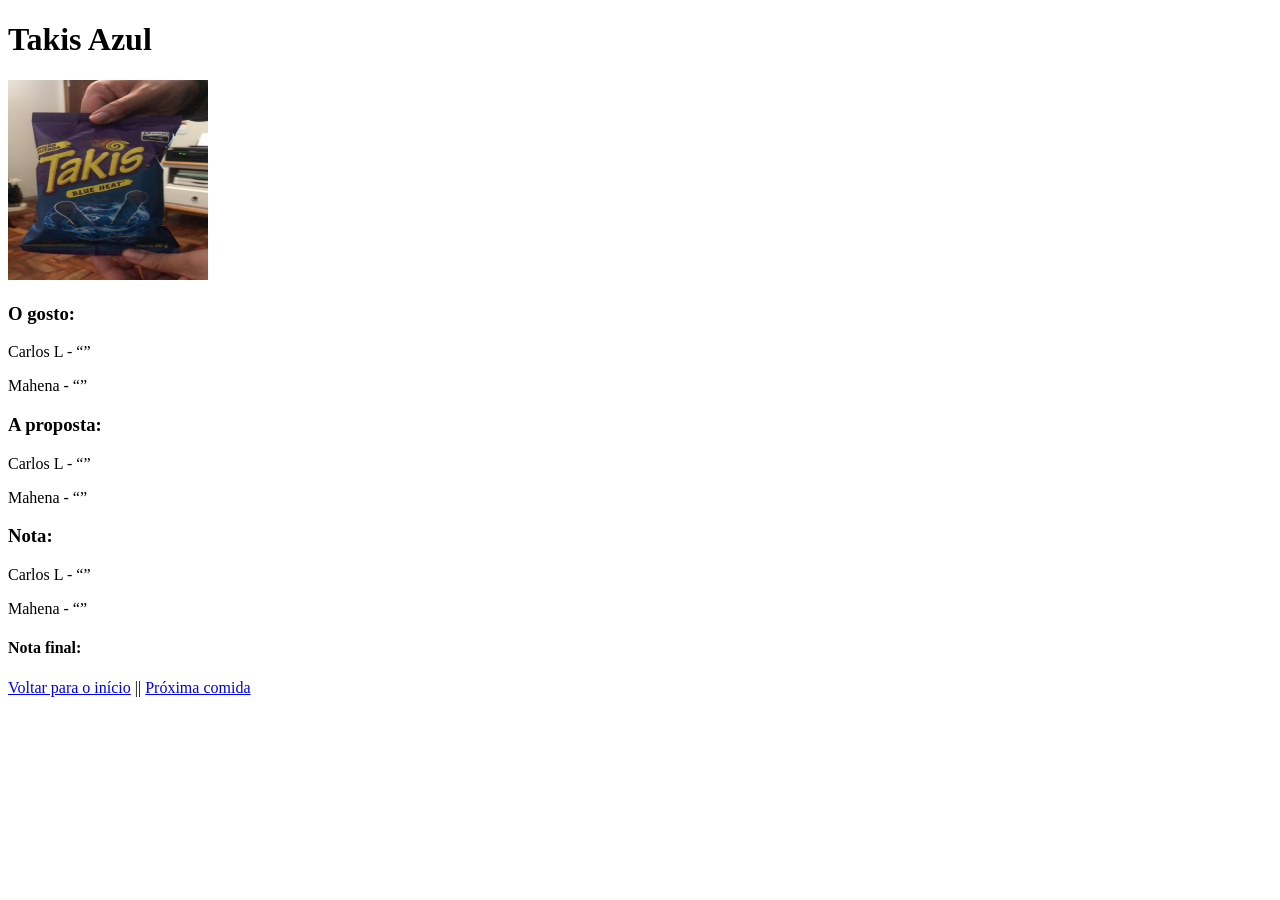
==== posts/blueTakis.html @ 25f72bf1 "Lógica finalizada" ====
<!DOCTYPE html>
<html lang="en">
<head>
    <meta charset="UTF-8">
    <meta name="viewport" content="width=device-width, initial-scale=1.0">
    <title>Takis Azul</title>
    <link rel="stylesheet" href="/style.css">
</head>
<body>
    <div class="container">
        <h1>Takis Azul</h1>
        <img src="/assets/images/blueTakis.jpg" id="img-solo">
        <div class="foodResume">
            <h3>O gosto:</h3>
            <p>Carlos L - <q></q></p>
            <p>Mahena - <q></q></p>
            <h3>A proposta:</h3>
            <p>Carlos L - <q></q></p>
            <p>Mahena - <q></q></p>
            <h3>Nota:</h3>
            <p>Carlos L - <q></q></p>
            <p>Mahena - <q></q></p>
            <h4>Nota final: </h4>
        </div>
        <div class="container-button">
            <a href="/index.html">Voltar para o início</a> ||
            <a href="balyCaipirinha.html">Próxima comida</a>
        </div>
    </div>
</body>
</html>
---- style.css ----
#imgIndex {
    width: 80px;
    height: 80px;
}

#img-solo {
    width: 200px;
    height: 200px;
}
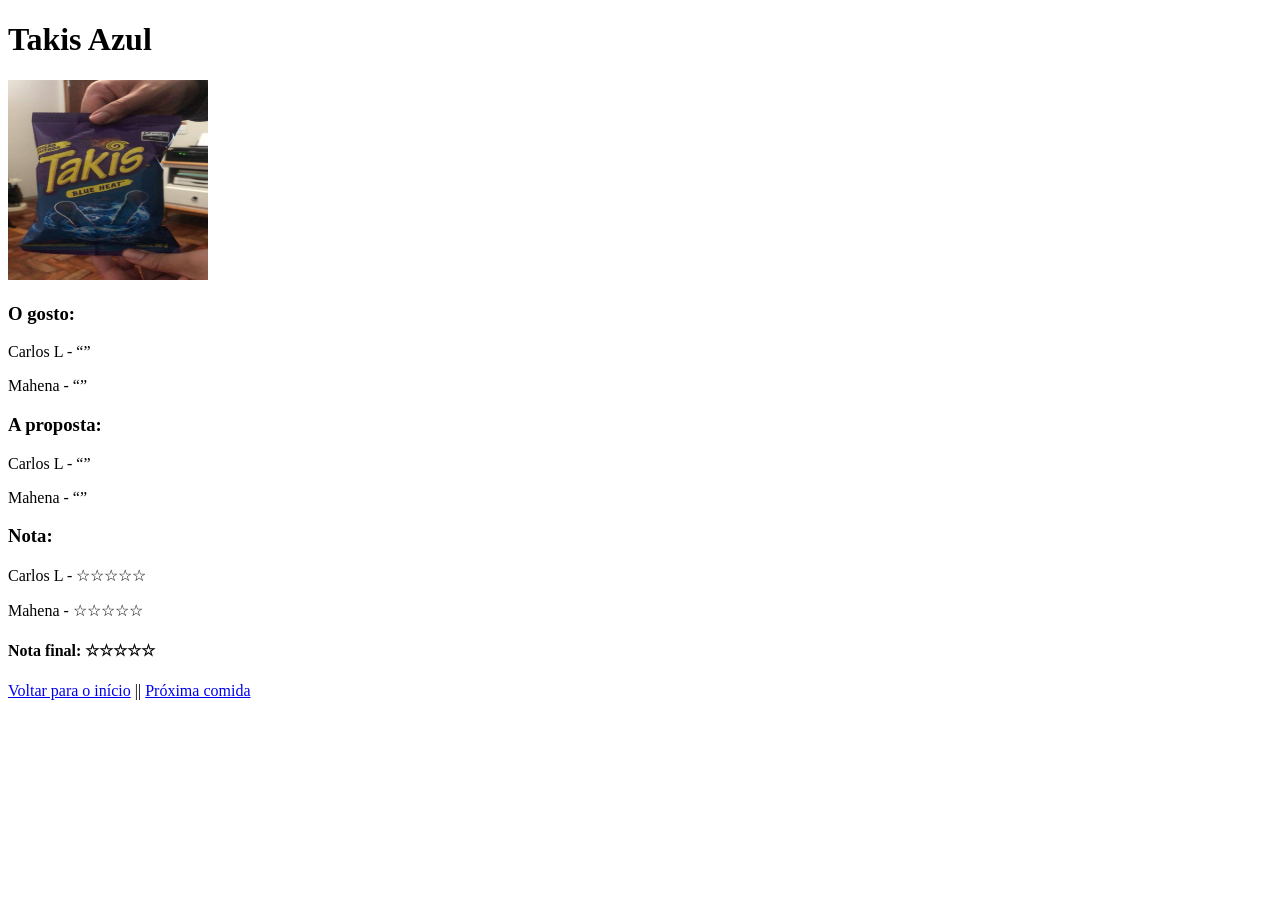
==== commit dd7350df: "Adicionando notas e novos posts" ====
--- a/posts/blueTakis.html
+++ b/posts/blueTakis.html
@@ -10,6 +10,7 @@
     <div class="container">
         <h1>Takis Azul</h1>
         <img src="/assets/images/blueTakis.jpg" id="img-solo">
+        <p></p>
         <div class="foodResume">
             <h3>O gosto:</h3>
             <p>Carlos L - <q></q></p>
@@ -18,14 +19,23 @@
             <p>Carlos L - <q></q></p>
             <p>Mahena - <q></q></p>
             <h3>Nota:</h3>
-            <p>Carlos L - <q></q></p>
-            <p>Mahena - <q></q></p>
-            <h4>Nota final: </h4>
+            <p>Carlos L - <span id="nota-carlos"></span></p>
+            <p>Mahena - <span id="nota-mahena"></span></p>
+            <h4>Nota final: <span id="nota-final"></span></h4>
         </div>
         <div class="container-button">
             <a href="/index.html">Voltar para o início</a> ||
             <a href="balyCaipirinha.html">Próxima comida</a>
         </div>
     </div>
+    <script src="../script.js"></script>
+    <script>
+        const idAtual = 0
+        const food = foods.find(f => f.id === idAtual)
+
+        document.getElementById('nota-carlos').innerHTML = gerarEstrelas(food.notas.carlos)
+        document.getElementById('nota-mahena').innerHTML = gerarEstrelas(food.notas.mahena)
+        document.getElementById('nota-final').innerHTML = gerarEstrelas(food.notas.final)
+    </script>
 </body>
 </html>
